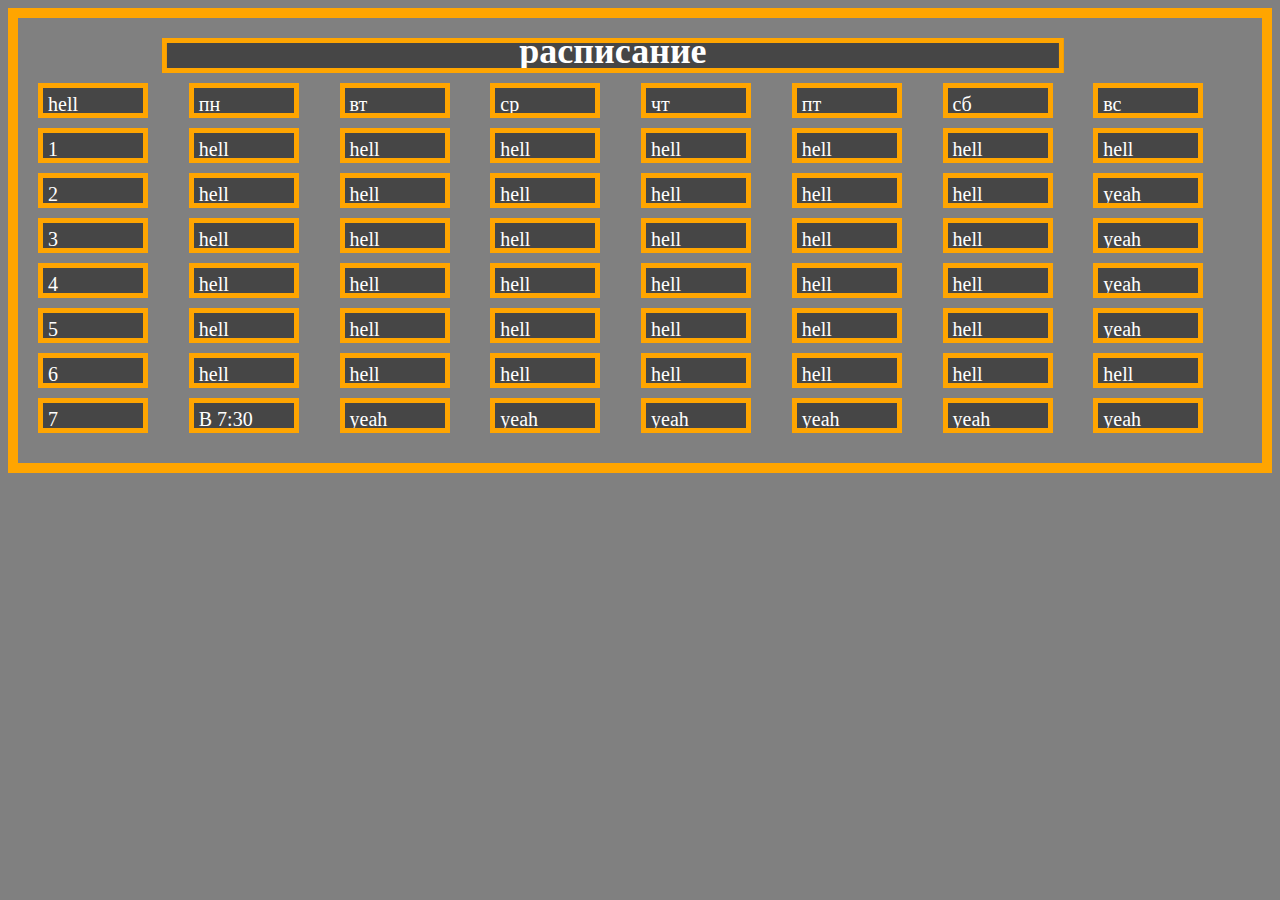
==== WorldSkills/Задание3/index.html @ 6985be29 "задание 3" ====
<!DOCTYPE html>
<html>
<head>
	<meta charset="utf-8">
	<meta name="viewport" content="width=device-width, initial-scale=1">
	<title>Таблетки!</title>
	<link rel="stylesheet" href="assets/css/style.css">
</head>
<body>

	<table>
		<td colspan="2" id="z">
		<h1>расписание</h1></td>
		<tr>
			<td>hell</td>
			<td>пн</td>
			<td>вт</td>
			<td>ср</td>
			<td>чт</td>
			<td>пт</td>
			<td>сб</td>
			<td>вс</td>
		</tr>
		<tr>
			<td>1</td>
			<td>hell</td>
			<td>hell</td>
			<td>hell</td>
			<td>hell</td>
			<td>hell</td>
			<td>hell</td>
			<td>hell</td>
		</tr>
		<tr>
			<td>2</td>
			<td>hell</td>
			<td>hell</td>
			<td>hell</td>
			<td>hell</td>
			<td>hell</td>
			<td>hell</td>
			<td>yeah</td>
		</tr>
		<tr>
			<td>3</td>
			<td>hell</td>
			<td>hell</td>
			<td>hell</td>
			<td>hell</td>
			<td>hell</td>
			<td>hell</td>
			<td>yeah</td>
		</tr>
		<tr>
			<td>4</td>
			<td>hell</td>
			<td>hell</td>
			<td>hell</td>
			<td>hell</td>
			<td>hell</td>
			<td>hell</td>
			<td>yeah</td>
		</tr>
		<tr>
			<td>5</td>
			<td>hell</td>
			<td>hell</td>
			<td>hell</td>
			<td>hell</td>
			<td>hell</td>
			<td>hell</td>
			<td>yeah</td>
		</tr>
		<tr>
			<td>6</td>
			<td>hell</td>
			<td>hell</td>
			<td>hell</td>
			<td>hell</td>
			<td>hell</td>
			<td>hell</td>
			<td>hell</td>
		</tr>
		<tr>
			<td>7</td>
			<td class="active popup-open">В 7:30 </td>
			<td>yeah</td>
			<td>yeah</td>
			<td>yeah</td>
			<td>yeah</td>
			<td>yeah</td>
			<td>yeah</td>
		</tr>

	</table>

	<div id="popup1" class="popup">
			<div class="popup_body">
				<div class="popup_content">
					<div class="classic">
						<h2>тебе нужно понять, где илюминат!</h2>
						<p>При обработки данных, произошла ошибка...</p>
					</div>


					<h3 class="popup-close">yeah</h3>
				</div>
			</div>
		</div>

		<script src="assets/js/popup.js"></script>
</body>
</html>
---- WorldSkills/Задание3/assets/css/style.css ----
body{
	background: gray;
	color: black;
	font-size: 20px;
}
table{
	border: 10px solid orange;
	padding: 20px;
	table-row: 20px;
	display: grid;
}
td{
	border: 5px solid orange;
	padding: 5px;
	color: white;
	background-color: rgb(70,70,70);
	width: 90px;
	height: 15px;
	margin-bottom: 10px;
	transition: .5s;
	overflow: hidden;
}
tr{
	display: grid;
	grid-gap: 2px;
	grid-template-columns: repeat(8, 1fr);

}
td.active:hover{
	color: black;
	background: white;
	width: 100px;
	height: 50x;
	overflow: visible;
}
#z{
	font-size: 18px;
	display: grid;
	color: white;
	width: auto;
	grid-column: 2/8;
	width: auto;
	justify-items: center;
	transform: translate(-3%);
}
#z h1{
	transform: translate(0,-100%);
}

[id^="popup"]{
	transition: 0.5s;
	background-color: rgba(0,0,0,0.8);
	position: fixed;
	width: 100%;
	height: 100%;
	top: 0;
	left: 0;
}

.popup{
	display: fixed;
	opacity: 0;
	visibility: hidden;
	transform: rotateX(90deg) scale(0.1)translate(0px, -900px);
}
.popup.open {
	opacity: 1;
	visibility: visible;
	transform: rotateX(0deg) scale(1.0) translate(0px, 0px);
}
.popup_body{
	min-height: 100%;
	display: flex;
	align-items: center;
	justify-content: center;
	padding: 30px 10px;
}
.popup_content{
	background-color: rgb(50,50,50);
	color: white;
	max-width: 800px;
	position: relative;
	overflow-y: auto;
	overflow-x: hidden;

	box-shadow: 10px 10px 5px 5px rgb(100,100,100);
	border: 20px groove black;
	padding: 20px;

}

.popup-close{
	font-size: 18px;
	transition: .5s;
	border:2px solid grey;
	color: rgb(50,20,20);
	background-color: rgb(40,40,40);
}
.popup-close:hover{
	border:5px solid white ;
	color: red;
	background-color: grey;
}
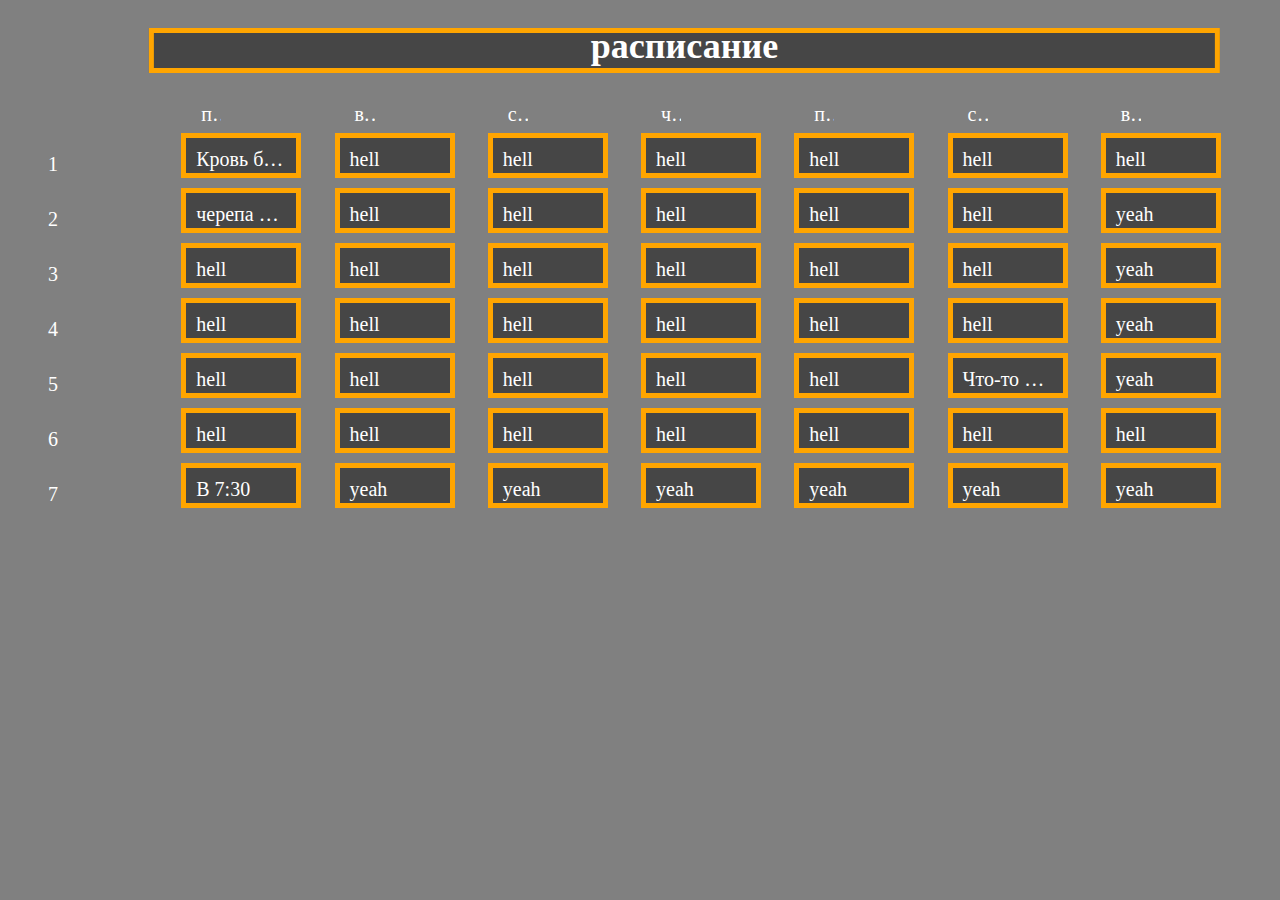
==== commit 6d041a90: "Add files via upload" ====
--- a/WorldSkills/Задание3/index.html
+++ b/WorldSkills/Задание3/index.html
@@ -12,17 +12,67 @@
 		<td colspan="2" id="z">
 		<h1>расписание</h1></td>
 		<tr>
-			<td>hell</td>
-			<td>пн</td>
-			<td>вт</td>
-			<td>ср</td>
-			<td>чт</td>
-			<td>пт</td>
-			<td>сб</td>
-			<td>вс</td>
+			<td class="num"></td>
+			<td class="num">пн</td>
+			<td class="num">вт</td>
+			<td class="num">ср</td>
+			<td class="num">чт</td>
+			<td class="num">пт</td>
+			<td class="num">сб</td>
+			<td class="num">вс</td>
 		</tr>
 		<tr>
-			<td>1</td>
+			<td class="num">1</td>
+			<td class="popup-open">Кровь богу крови</td>
+			<td>hell</td>
+			<td>hell</td>
+			<td>hell</td>
+			<td>hell</td>
+			<td>hell</td>
+			<td>hell</td>
+		</tr>
+		<tr>
+			<td class="num" >2</td>
+			<td class="popup-open">черепа для трона черепов</td>
+			<td>hell</td>
+			<td>hell</td>
+			<td>hell</td>
+			<td>hell</td>
+			<td>hell</td>
+			<td>yeah</td>
+		</tr>
+		<tr>
+			<td class="num">3</td>
+			<td>hell</td>
+			<td>hell</td>
+			<td>hell</td>
+			<td>hell</td>
+			<td>hell</td>
+			<td>hell</td>
+			<td>yeah</td>
+		</tr>
+		<tr>
+			<td class="num">4</td>
+			<td>hell</td>
+			<td>hell</td>
+			<td>hell</td>
+			<td>hell</td>
+			<td>hell</td>
+			<td>hell</td>
+			<td>yeah</td>
+		</tr>
+		<tr>
+			<td class="num">5</td>
+			<td>hell</td>
+			<td>hell</td>
+			<td>hell</td>
+			<td>hell</td>
+			<td>hell</td>
+			<td class="popup-open">Что-то еще</td>
+			<td>yeah</td>
+		</tr>
+		<tr>
+			<td class="num">6</td>
 			<td>hell</td>
 			<td>hell</td>
 			<td>hell</td>
@@ -32,57 +82,7 @@
 			<td>hell</td>
 		</tr>
 		<tr>
-			<td>2</td>
-			<td>hell</td>
-			<td>hell</td>
-			<td>hell</td>
-			<td>hell</td>
-			<td>hell</td>
-			<td>hell</td>
-			<td>yeah</td>
-		</tr>
-		<tr>
-			<td>3</td>
-			<td>hell</td>
-			<td>hell</td>
-			<td>hell</td>
-			<td>hell</td>
-			<td>hell</td>
-			<td>hell</td>
-			<td>yeah</td>
-		</tr>
-		<tr>
-			<td>4</td>
-			<td>hell</td>
-			<td>hell</td>
-			<td>hell</td>
-			<td>hell</td>
-			<td>hell</td>
-			<td>hell</td>
-			<td>yeah</td>
-		</tr>
-		<tr>
-			<td>5</td>
-			<td>hell</td>
-			<td>hell</td>
-			<td>hell</td>
-			<td>hell</td>
-			<td>hell</td>
-			<td>hell</td>
-			<td>yeah</td>
-		</tr>
-		<tr>
-			<td>6</td>
-			<td>hell</td>
-			<td>hell</td>
-			<td>hell</td>
-			<td>hell</td>
-			<td>hell</td>
-			<td>hell</td>
-			<td>hell</td>
-		</tr>
-		<tr>
-			<td>7</td>
+			<td class="num">7</td>
 			<td class="active popup-open">В 7:30 </td>
 			<td>yeah</td>
 			<td>yeah</td>
@@ -98,16 +98,59 @@
 			<div class="popup_body">
 				<div class="popup_content">
 					<div class="classic">
-						<h2>тебе нужно понять, где илюминат!</h2>
-						<p>При обработки данных, произошла ошибка...</p>
+						<h2>Кровь богу крови!</h2>
+						<p>Вам не понять если не читали ГПиМРМ!</p>
 					</div>
 
 
-					<h3 class="popup-close">yeah</h3>
+					<h3 class="popup-close">закрыть</h3>
 				</div>
 			</div>
 		</div>
 
+		<div id="popup2" class="popup">
+			<div class="popup_body">
+				<div class="popup_content">
+					<div class="classic">
+						<h2>Черепа для трона Черепов</h2>
+						<p>Вам не понять если не читали ГПиМРМ!</p>
+					</div>
+
+
+					<h3 class="popup-close">закрыть</h3>
+				</div>
+			</div>
+		</div>
+
+		<div id="popup3" class="popup">
+			<div class="popup_body">
+				<div class="popup_content">
+					<div class="classic">
+						<h2>Что-то еще?</h2>
+						<p>Я не психопат, просто мыслю творчески!</p>
+					</div>
+
+
+					<h3 class="popup-close">закрыть</h3>
+				</div>
+			</div>
+		</div>
+
+		<div id="popup4" class="popup">
+			<div class="popup_body">
+				<div class="popup_content">
+					<div class="classic">
+						<h2>В 7:30</h2>
+						<p>если убрать два часа(то есть 5:30), то это время для выхода в колледж</p>
+					</div>
+
+
+					<h3 class="popup-close">закрыть</h3>
+				</div>
+			</div>
+		</div>
+
+
 		<script src="assets/js/popup.js"></script>
 </body>
 </html>--- a/WorldSkills/Задание3/assets/css/style.css
+++ b/WorldSkills/Задание3/assets/css/style.css
@@ -4,14 +4,13 @@
 	font-size: 20px;
 }
 table{
-	border: 10px solid orange;
 	padding: 20px;
 	table-row: 20px;
 	display: grid;
 }
 td{
 	border: 5px solid orange;
-	padding: 5px;
+	padding: 10px;
 	color: white;
 	background-color: rgb(70,70,70);
 	width: 90px;
@@ -19,15 +18,27 @@
 	margin-bottom: 10px;
 	transition: .5s;
 	overflow: hidden;
+	white-space: nowrap;
+	text-overflow: ellipsis;
 }
+
 tr{
 	display: grid;
 	grid-gap: 2px;
 	grid-template-columns: repeat(8, 1fr);
 
 }
-td.active:hover{
-	color: black;
+td.num{
+	border: unset;
+	background-color: unset;
+	width: 10px !important;
+	height: 10px;
+	margin: 10px;
+	padding: 10px;
+
+}
+.popup-open:hover{
+		color: black;
 	background: white;
 	width: 100px;
 	height: 50x;
@@ -38,7 +49,7 @@
 	display: grid;
 	color: white;
 	width: auto;
-	grid-column: 2/8;
+	grid-column: 2/9;
 	width: auto;
 	justify-items: center;
 	transform: translate(-3%);
@@ -98,6 +109,6 @@
 }
 .popup-close:hover{
 	border:5px solid white ;
-	color: red;
+	color: rgb(250,150,250);
 	background-color: grey;
 }